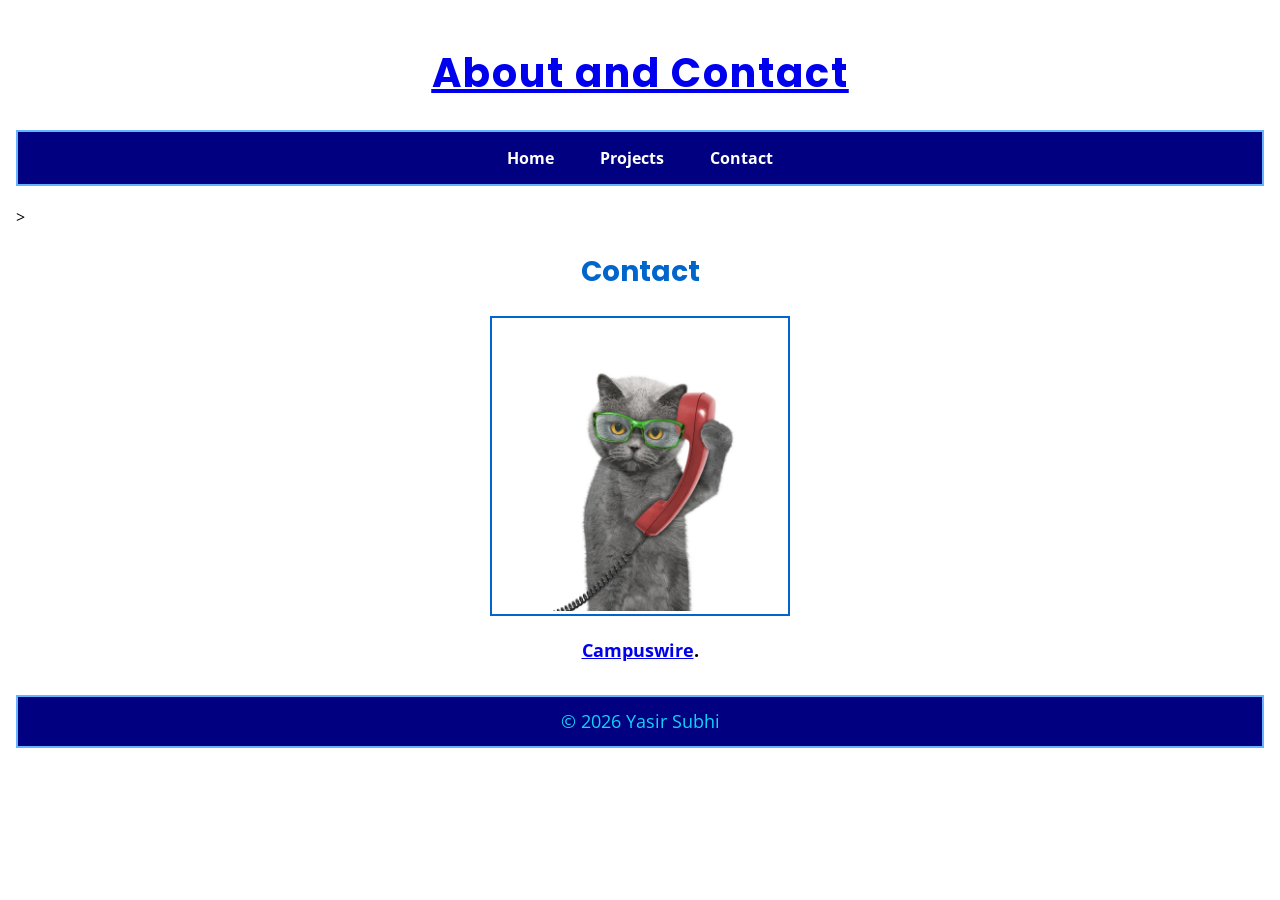
==== contact.html @ efdc0837 "Add files via upload" ====
<!DOCTYPE html>
<html lang="en">

<head>
    
    <meta charset="UTF-8">
    <meta name="viewport" content="width=device-width, initial-scale=1.0">
    <title>Contact | Yasir Subhi</title>
    <link rel="stylesheet" href="styles.css">
</head>

<body>

    <header>
        <h1 id="main-title"><a href="contact.html">About and Contact</a></h1>

        <nav>
            <ul>
                <li><a href="index.html">Home</a></li>
                <li><a href="projects.html">Projects</a></li>
                <li><a href="contact.html">Contact</a></li>
            </ul>
        </nav>
    </header>

    <main>>

        <section>
            <h2>Contact</h2>
            <img id="contact-image" src="contact img.jpg" alt="Yasir Subhi">
            <p id="link"><a href="https://campuswire.com">Campuswire</a>.</p>
        </section>
    </main>

    <footer>
        <p>&copy; 2026 Yasir Subhi</p>
    </footer>

</body>

</html>
---- styles.css ----
@import url("https://fonts.googleapis.com/css2?family=Open+Sans&family=Poppins:wght@600&display=swap");

* {
    box-sizing: border-box;
}
h1, h2, h3, #main-title {
    font-family: 'Poppins', sans-serif;
}


body {
    font-family: 'Open Sans', sans-serif;
    background-color: #ffffff;
    color: #000000;
    margin: 0px;
    padding: 16px;
}

#main-title {
    color: navy;
    text-align: center;
    font-size: 40px;
    letter-spacing: 2px;
    text-decoration: underline;
}
#main-title a:hover {
    color: #66b3ff;
}   
h1 {
    color: #0066cc;
    text-align: center;
    font-size: 32px;
}   

h2 {
    color: #0066cc;
    text-align: center;
    font-size: 28px;
}

h3 {
    color: #0957a5;
    text-align: center;
    font-size: 22px;
}   
p {
    color: #000;
    font-size: 18px;
    line-height: 1.6;
    text-align: center;
}

nav {
    background-color: navy;
    padding: 15px;
    border: 2px solid #66b3ff;
    text-align: center;
    margin-bottom: 20px;
}

nav a {
    color: white;
    text-decoration: none;
    margin: 0 15px;
    font-weight: bold;
}

nav ul {
    display: flex;
    justify-content: center;
    flex-wrap: wrap;
    list-style-type: none;
    margin: 0;
    padding: 0;
    gap: 16px;
}   

nav a:hover {
    color: yellow;
    text-decoration: underline;
}

.intro {
    background-color: white;
    border: 2px solid navy;
    padding: 20px;
    margin: 20px auto;
    width: 80%;
    text-align: center;
}

#about-me {
    text-align: center;
    font-size: 18px;
    font-weight: bold;
}
#portfolio-p {
    text-align: center;
    font-size: 18px;
    font-weight: bold;
}
#link {
    font-weight: bold;
}

img#profile-image { 
    display: block;
    margin: 20px auto;
    border: 4px solid #0066cc;
    padding: 5px;
    width: 800px;
}
img#project-image { 
    display: block;
    margin: 20px auto;
    border: 2px solid #0066cc;
    padding: 3px;
    width: 300px;
}   
img#contact-image { 
    display: block;
    margin: 20px auto;
    border: 2px solid #0066cc;
    padding: 3px;
    width: 300px;
}

footer { 
    text-align: center;
    margin-top: 30px;
    padding: 10px;
    background-color: navy;
    color: white;
    border-top: 2px solid #66b3ff;
    border-bottom: 2px solid #66b3ff;
    border-left: 2px solid #66b3ff;
    border-right: 2px solid #66b3ff;
}
footer p {
    margin: 0;
    color: rgb(16, 212, 247);
}   
/*Mobile view*/
@media (min-width: 320px) and (max-width: 767px) {
    img#profile-image {
        width: 65%;
        height: auto;
    }
    img#project-image {
        width: 50%;
        height: auto;
    }
    img#contact-image {
        width: 40%;
        height: auto;
    }
    nav ul {
        flex-direction: column;
        gap: 8px;
    }
    .intro {
        width: 70%;
    }
} /*Tablet view*/
@media (min-width: 768px) and (max-width: 1199px) {
    .intro {
        width: 90%;
    }
    img#profile-image {
        width: 50%;
        height: auto;
    }
    img#project-image {
        width: 50%;
        height: auto;
    }
    img#contact-image {
        width: 38%;
        height: auto;
    }
}
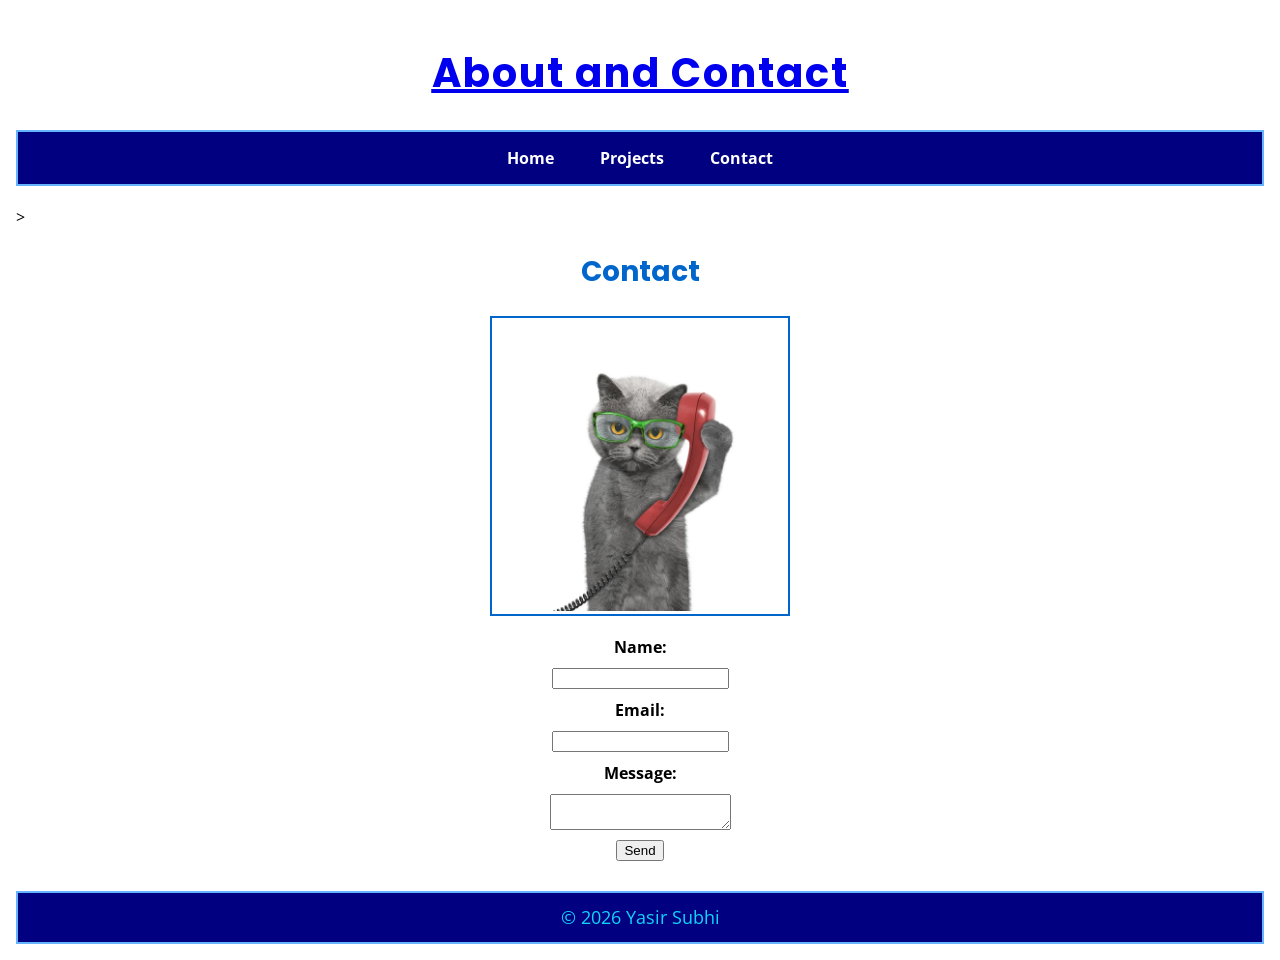
==== commit dc7b949d: "Add files via upload" ====
--- a/contact.html
+++ b/contact.html
@@ -27,9 +27,20 @@
 
         <section>
             <h2>Contact</h2>
-            <img id="contact-image" src="contact img.jpg" alt="Yasir Subhi">
-            <p id="link"><a href="https://campuswire.com">Campuswire</a>.</p>
+            <img id="contact-image" src="contact img.jpg" alt="Cat holding phone">
+            
         </section>
+        <form>
+            <label for="name">Name:</label>
+            <input type="text" id="name" name="name" required>
+
+            <label for="email">Email:</label>
+            <input type="email" id="email" name="email" required>
+
+            <label for="message">Message:</label>
+            <textarea id="message" name="message" required></textarea>
+
+            <button type="submit">Send</button>
     </main>
 
     <footer>
--- a/styles.css
+++ b/styles.css
@@ -140,6 +140,17 @@
     margin: 0;
     color: rgb(16, 212, 247);
 }   
+form {
+    display: flex;
+    flex-direction: column;
+    align-items: center;
+    gap: 10px;
+    margin-top: 20px;
+    text-decoration: bold;
+}
+form label {
+    font-weight: bold;
+}
 /*Mobile view*/
 @media (min-width: 320px) and (max-width: 767px) {
     img#profile-image {
